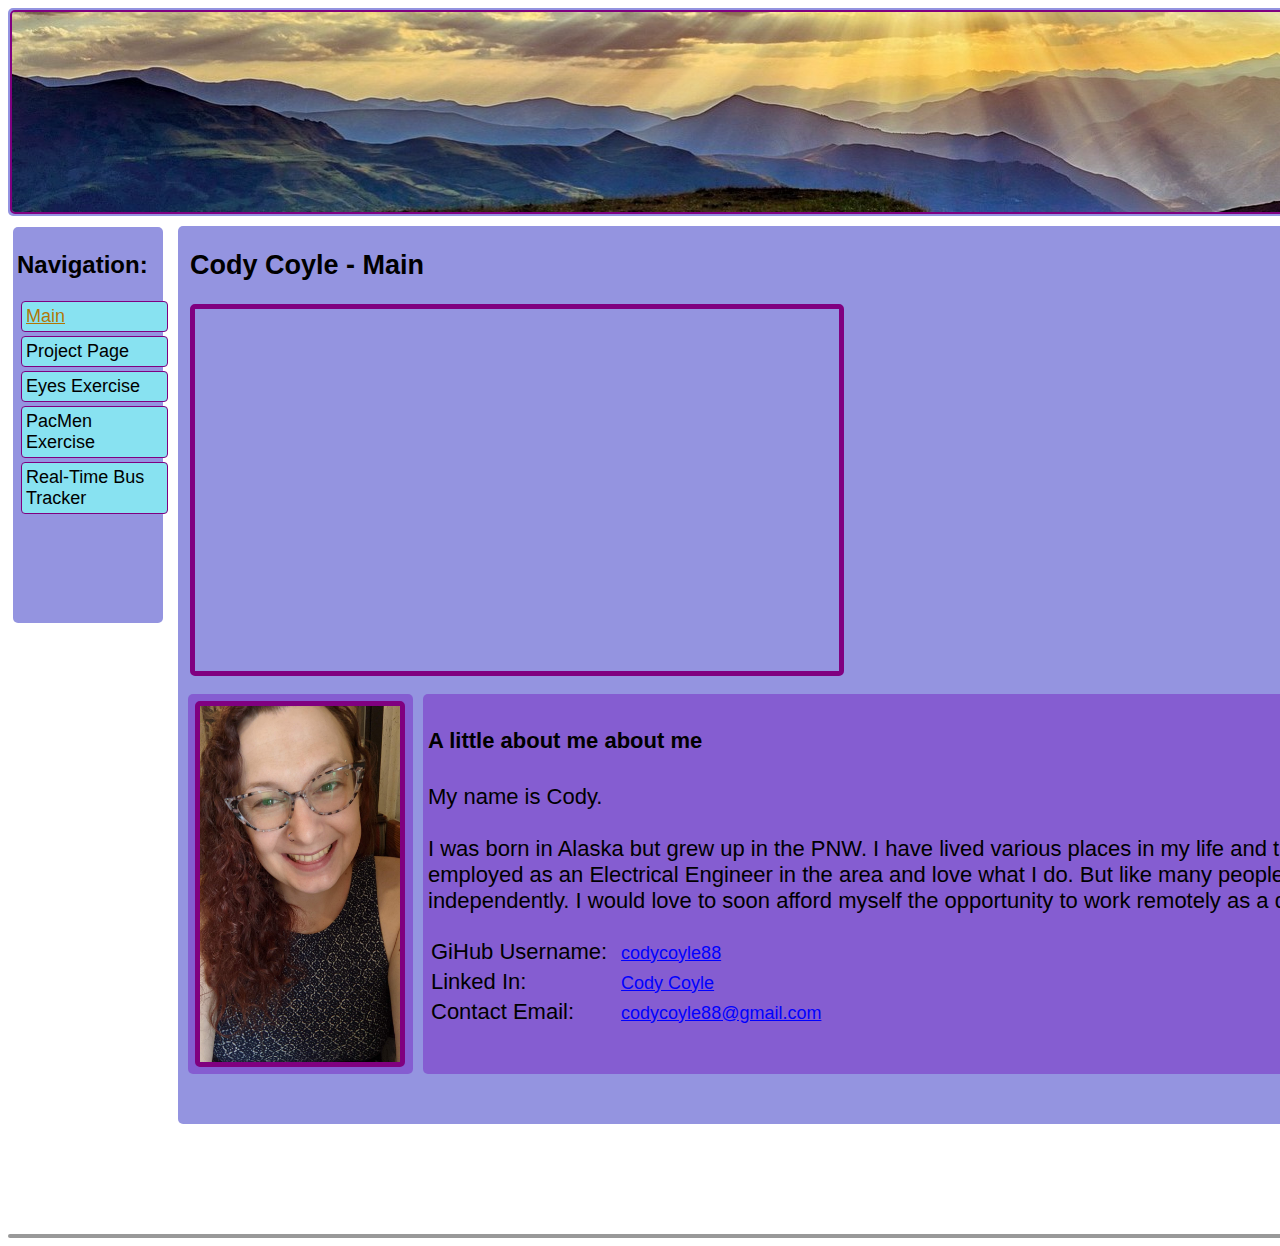
==== index.html @ b9621a22 "Add files via upload" ====
<!DOCTYPE html>
<html lang="en">
    <head>
        <meta charset="utf-8">
        <meta name="description" content="Cody's main page with bio and project links and other navigation.">
        <link rel="stylesheet" href="css/index.css"> </link>
        <title><h1>Cody's Main Page</h1></title>
    </head>
    <body id="main">
        <div class="mainwrapper">
            <div class="box header"><!--Header-->
                <section>
                    <img src="images/header_photo.jpg" width="1885px" height="200px" alt="Beautiful Sunset"/>
                    </section>
            </div>
            <div id="navbar" class="box sidebar"><!--Navigation:-->
                <h2>Navigation:</h2>
                <section>
                    <button class="highlightbutton" onclick="location.href='https://codycoyle88.github.io/index.html'" type="button">
                        Main</button>
                    <button class="navbutton" onclick="location.href='https://codycoyle88.github.io/projects.html'" type="button">
                        Project Page</button>
                    <button class="navbutton" onclick="location.href='https://codycoyle88.github.io/eyes/index.html'" type="button">
                        Eyes Exercise</button>
                    <button class="navbutton" onclick="location.href='https://codycoyle88.github.io/pacman/index.html'" type="button">
                        PacMen Exercise</button>
                    <button class="navbutton" onclick="location.href='https://codycoyle88.github.io/realtimebustracker/index.html'" type="button">
                        Real-Time Bus Tracker</button>
                </section>
        </div>
            <div class="box content"> <!--Content-->
                <section>
                    <h2>Cody Coyle - Main</h2>
                            <!-- Profile title and Profile pic -->
                            <iframe id="linkframe" width="644" height="362" src="https://www.youtube.com/embed/akjAt3VQAqs" title="🔥 The Best Winter Campfire 🔥 Ultra HD 4K - Relaxing Fire Burning With Crackling Fireplace Sounds" frameborder="0" allow="accelerometer; autoplay; clipboard-write; encrypted-media; gyroscope; picture-in-picture" allowfullscreen></iframe>
                    </section>
                    <!-- Interests section, unordered list-->
                    <!--
                    <section>
                        <h2>Interests</h2>
                        <ul>
                            <li>Music - <a href=https://www.youtube.com/watch?v=7s8-esX9DgI> Recent favorite</a></li>
                            <li>Programming - <a href=https://www.arduino.cc/> Arduino</a></li>
                            <li>3d Printing</li>
                        </ul>
                    </section>
                    -->
                    <!-- Closing picture section, sunset.-->
                    <!--
                    <section>
                    <img src="images/sunset.jpg" width="500" alt="Sunset- wide shot"/>
                    </section>
                    -->
            </div>
        <div class="box content_bioL">
            <img id="meimage" src="images/codypic.jpg" width="200" alt="Main profile picture"/>
        </div>
        <div class="box content_bioR">
            <!-- About me section, title and un ordered list-->
            <section>
                <h4>A little about me about me</h4>
                <p>My name is Cody. 
                    <br/><br/>I was born in Alaska but grew up in the PNW.
                    I have lived various places in my life and traveled all around the country for work.
                    I am currently employed as an Electrical Engineer in the area and love what I do. 
                    But like many people, I hope to create the ability to employ and support myself independently.
                    I would love to soon afford myself the opportunity to work remotely as a developer.
                </p>

                <table>
                    <tr>
                      <td>GiHub Username: </td>
                      <td><a href=https://github.com/codycoyle88> codycoyle88</a></td>
                    </tr>
                    <tr>
                      <td>Linked In:</td>
                      <td><a href=https://www.linkedin.com/in/cody-coyle-1199939a/>Cody Coyle</a></td>
                    </tr>
                    <tr>
                        <td>Contact Email:</td>
                        <td><a href=mailto:codycoyle88@gmail.com> codycoyle88@gmail.com</a></td>
                    </tr>
                  </table>
            </section>
        </div>
            <div class="box footer"><!--Footer--></div>
        </div>
    </body>
</html>
---- css/index.css ----
/*
body {

}
*/
/*
h1  {
    color: black;
    
    font-family:'Trebuchet MS', 'Lucida Sans Unicode', 'Lucida Grande', 'Lucida Sans', Arial, sans-serif;
    text-align: left;
}

h2 {
    color: black;
    font-family:'Trebuchet MS', 'Lucida Sans Unicode', 'Lucida Grande', 'Lucida Sans', Arial, sans-serif;
    font: 24px;
    text-align: left;
}

h3 {
    color: black;
    font: 18px;
    font-family:'Trebuchet MS', 'Lucida Sans Unicode', 'Lucida Grande', 'Lucida Sans', Arial, sans-serif;
    text-align: left;
}

h4 {
    color: black;
    font: 32px;
    font-family:'Trebuchet MS', 'Lucida Sans Unicode', 'Lucida Grande', 'Lucida Sans', Arial, sans-serif;
    text-align: left;
}

p {
    color: black;
    font-family:'Trebuchet MS', 'Lucida Sans Unicode', 'Lucida Grande', 'Lucida Sans', Arial, sans-serif;
    text-align: left;
}
li{
    color: black;
    font-family:'Trebuchet MS', 'Lucida Sans Unicode', 'Lucida Grande', 'Lucida Sans', Arial, sans-serif;
    text-align: left;
}
*/

.mainwrapper {
        display: grid;
        grid-gap: 10px;
        background-color: #fff;
        color: #444;
    
        /* TODO: Define the grid-template-columns and grid-template-areas values here. */
        grid-template-rows: 10px 1fr 190px 1fr;
        grid-template-columns: 30px 120px 165px 60px;
        grid-template-areas:
          'header header header'
          'sidebar content content'
          'sidebar content_bioL content_bioR'
          '------- content content'
          'footer  footer  footer';
}
    
.projectswrapper {
    display: grid;
    grid-gap: 10px;
    background-color: #fff;
    color: #444;
    /* TODO: Define the grid-template-columns and grid-template-areas values here. */
    grid-template-rows: 10px 1fr 120px 1fr;
    grid-template-columns: 30px 120px 165px 60px;
    grid-template-areas:
    'header header header'
    'sidebar contentprojects contentprojects'
    'sidebar eyesdescription eyesdescription'
    'sidebar pacmendescription pacmendescription'
    '------- bustrackerdescription bustrackerdescription'
    '------- contentprojects contentporjects'
    'footer  footer  footer';
}

.header {
    /* TODO: Define the grid area here */
    grid-column-start: 1;
    grid-column-end: 6;
    grid-row-start: 1;
    grid-row-end: 3;
    border-radius: 1px;
    padding: 1px;
    background-color:black;
    }

.box.sidebar {
    /* TODO: Define the grid area here */
    grid-column-start: 1;
    grid-column-end: 3;
    grid-row-start: 3;
    grid-row-end: 6; 
    color: black;
    font-size: 16px;
    font-family:'Trebuchet MS', 'Lucida Sans Unicode', 'Lucida Grande', 'Lucida Sans', Arial, sans-serif;
    text-align: left;
    margin: 1px 5px;
    padding: 4px 4px;
}

.highlightbutton{
    border: 1px solid black;
    border-radius: 4px;
    border-color: purple;
    background-color: rgb(136, 226, 241);
    padding: 4px 4px;
    text-align: left;
    color : rgba(179, 116, 0, 0.986);
    text-decoration: underline;
    display: inline-block;
    font-size: 18px;
    font-family:'Trebuchet MS', 'Lucida Sans Unicode', 'Lucida Grande', 'Lucida Sans', Arial, sans-serif;
    margin: 2px 4px;
    width: 147px;
    cursor: pointer;
} 

.navbutton{
    border: 1px solid black;
    border-radius: 4px;
    border-color: purple;
    background-color: rgb(136, 226, 241);
    padding: 4px 4px;
    display: inline-block;
    color: black;
    font-size: 18px;
    font-family:'Trebuchet MS', 'Lucida Sans Unicode', 'Lucida Grande', 'Lucida Sans', Arial, sans-serif;
    text-align: left;
    margin: 2px 4px;
    width: 147px;
    cursor: pointer;
}
.navbutton:hover{
    color: hotpink;
    font-style: oblique;
    cursor: pointer;
}

a:hover {
    color: hotpink;
    cursor: pointer;
}


a {
    display:inline-block;
    padding-left: 10px;
    text-align: center;
    font-size: 18px;
    color: blue;
    font-family:'Trebuchet MS', 'Lucida Sans Unicode', 'Lucida Grande', 'Lucida Sans', Arial, sans-serif;
    }

a:hover {
    color: hotpink;
    font-style: oblique;
    cursor: pointer;
}
.content {
    /* TODO: Define the grid area here */
    grid-column-start: 3;
    grid-column-end: 6;
    grid-row-start: 3;
    grid-row-end: 55;
    color: black;
    font-family:'Trebuchet MS', 'Lucida Sans Unicode', 'Lucida Grande', 'Lucida Sans', Arial, sans-serif;
    font-size: 18px;
    text-align: left;
}

.content h2{
    width: 400px;
    padding-left: 10px;
}

.contentprojects{
    /* TODO: Define the grid area here */
    grid-column-start: 3;
    grid-column-end: 6;
    grid-row-start: 3;
    grid-row-end: 15;
    color: black;
    font-family:'Trebuchet MS', 'Lucida Sans Unicode', 'Lucida Grande', 'Lucida Sans', Arial, sans-serif;
    font-size: 18px;
    text-align: left;
}

.contentprojects h2{
    width: 400px;
    padding-left: 10px;
}

.box {
    background-color: #9494e0;
    border-radius: 5px;
    padding: 2px;
}



.content_bioL {
    /* TODO: Define the grid area here */
    grid-column-start: 3;
    grid-column-end: 5;
    grid-row-start: 12;
    grid-row-end: 50;
    background-color: #7c3bc79c;
    border-radius: 5px;
    border-width: 4px;
    border-color: purple;
    padding: 7px;
    margin-left: 10px;
    color: black;
    font-size: 22px;
    font-family:'Trebuchet MS', 'Lucida Sans Unicode', 'Lucida Grande', 'Lucida Sans', Arial, sans-serif;
    text-align: left;
    
}

.content_bioR {
    /* TODO: Define the grid area here */
    grid-column-start: 5;
    grid-column-end: 6;
    grid-row-start: 12;
    grid-row-end: 50;
    background-color: #7c3bc79c;
    border-radius: 5px;
    border-width: 4px;
    border-color: black;
    padding: 5px;
    color: black;
    font-size: 22px;
    font-family:'Trebuchet MS', 'Lucida Sans Unicode', 'Lucida Grande', 'Lucida Sans', Arial, sans-serif;
    text-align: left;
}

.eyesdescription {
    /* TODO: Define the grid area here */
    grid-column-start: 3;
    grid-column-end: 6;
    grid-row-start: 4;
    grid-row-end: 6;
    background-color: #7c3bc79c;
    border-radius: 5px;
    border-width: 4px;
    border-color: purple;
    padding: 7px;
    margin-left: 10px;
    color: black;
    font-size: 22px;
    font-family:'Trebuchet MS', 'Lucida Sans Unicode', 'Lucida Grande', 'Lucida Sans', Arial, sans-serif;
    text-align: left;
}

.pacmendescription {
    /* TODO: Define the grid area here */
    grid-column-start: 3;
    grid-column-end: 6;
    grid-row-start: 6;
    grid-row-end: 8;
    background-color: #7c3bc79c;
    border-radius: 5px;
    border-width: 4px;
    border-color: purple;
    padding: 7px;
    margin-left: 10px;
    color: black;
    font-size: 22px;
    font-family:'Trebuchet MS', 'Lucida Sans Unicode', 'Lucida Grande', 'Lucida Sans', Arial, sans-serif;
    text-align: left;
}

.bustrackerdescription {
    /* TODO: Define the grid area here */
    grid-column-start: 3;
    grid-column-end: 6;
    grid-row-start: 8;
    grid-row-end: 10;
    background-color: #7c3bc79c;
    border-radius: 5px;
    border-width: 4px;
    border-color: purple;
    padding: 7px;
    margin-left: 10px;
    color: black;
    font-size: 22px;
    font-family:'Trebuchet MS', 'Lucida Sans Unicode', 'Lucida Grande', 'Lucida Sans', Arial, sans-serif;
    text-align: left;
}

img{
    display:block;
    border: 2px solid Purple;
    border-radius: 5px;
    margin-left: auto;
    margin-right: auto; 
}

#linkframe{
    border: 5px solid purple;
    border-radius: 5px;
    margin-left: 10px;
}

#meimage{
    display:block;
    border: 5px solid Purple;
    margin-left: 0px;
    margin-right: 10px;
}

.footer {
    /* TODO: Define the grid area here */
    grid-column-start: 1;
    grid-column-end: 6;
    grid-row-start: 65;
    grid-row-end: 66;
    background-color: #999;
}
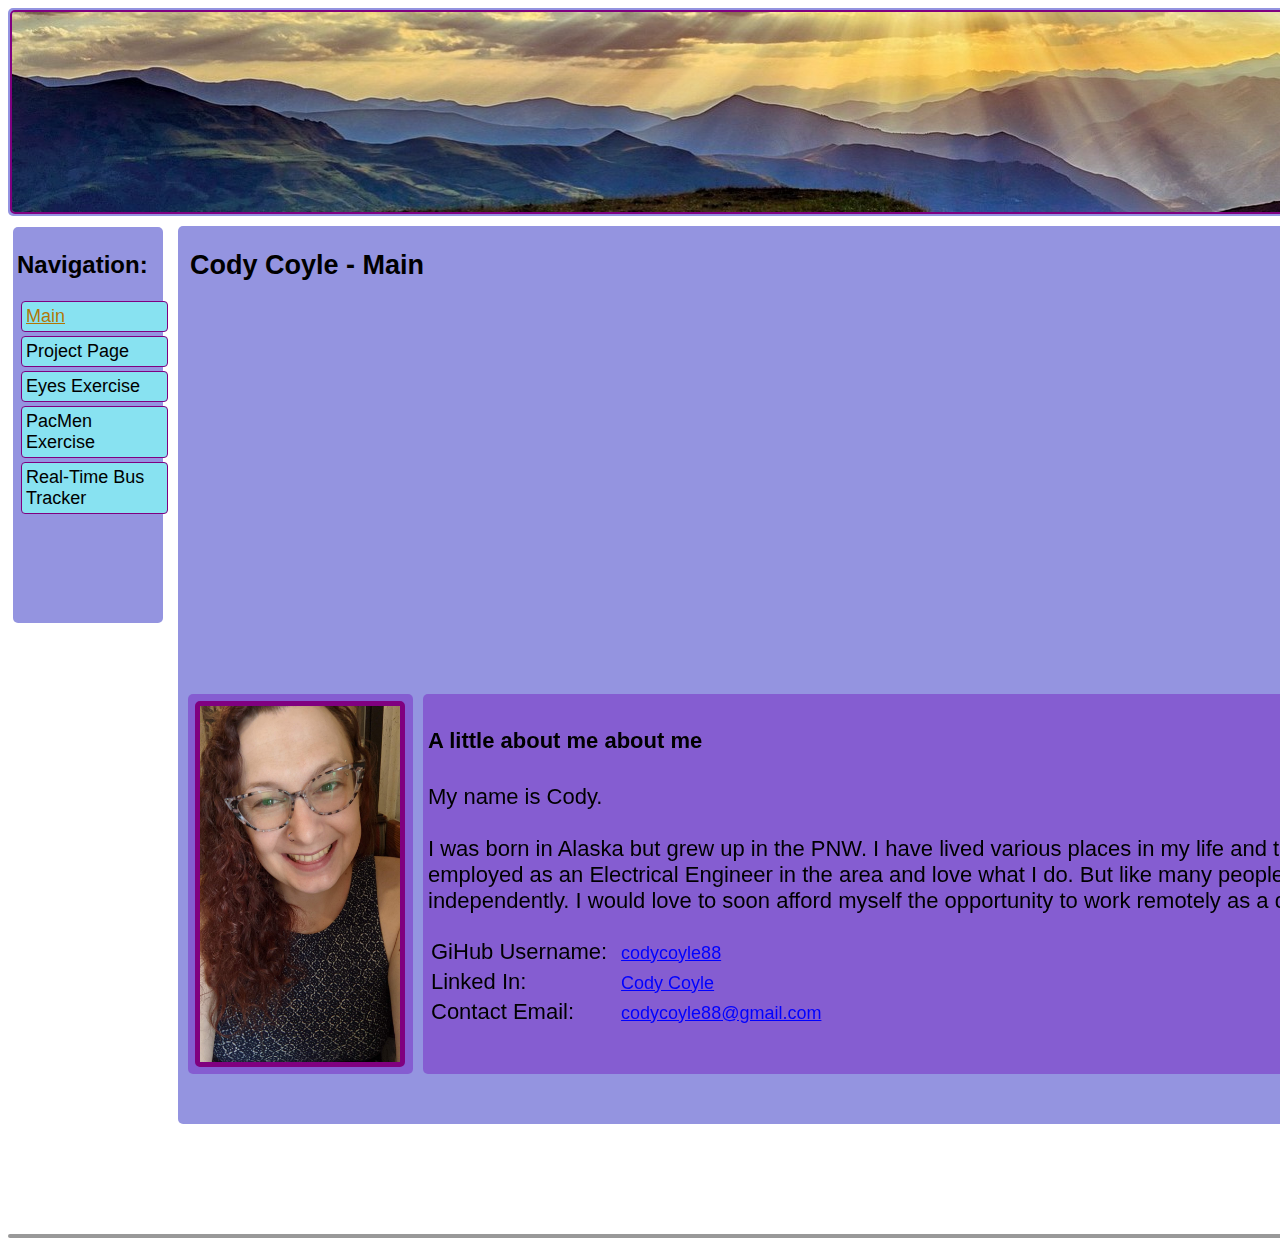
==== commit f15e606a: "Update index.html" ====
--- a/index.html
+++ b/index.html
@@ -32,7 +32,7 @@
                 <section>
                     <h2>Cody Coyle - Main</h2>
                             <!-- Profile title and Profile pic -->
-                            <iframe id="linkframe" width="644" height="362" src="https://www.youtube.com/embed/akjAt3VQAqs" title="🔥 The Best Winter Campfire 🔥 Ultra HD 4K - Relaxing Fire Burning With Crackling Fireplace Sounds" frameborder="0" allow="accelerometer; autoplay; clipboard-write; encrypted-media; gyroscope; picture-in-picture" allowfullscreen></iframe>
+                            <iframe width="455" height="809" src="https://www.youtube.com/embed/K1ATvb8ei2I" title="October 24, 2022" frameborder="0" allow="accelerometer; autoplay; clipboard-write; encrypted-media; gyroscope; picture-in-picture" allowfullscreen></iframe>
                     </section>
                     <!-- Interests section, unordered list-->
                     <!--
--- a/css/index.css
+++ b/css/index.css
@@ -323,4 +323,3 @@
     grid-row-end: 66;
     background-color: #999;
 }
-
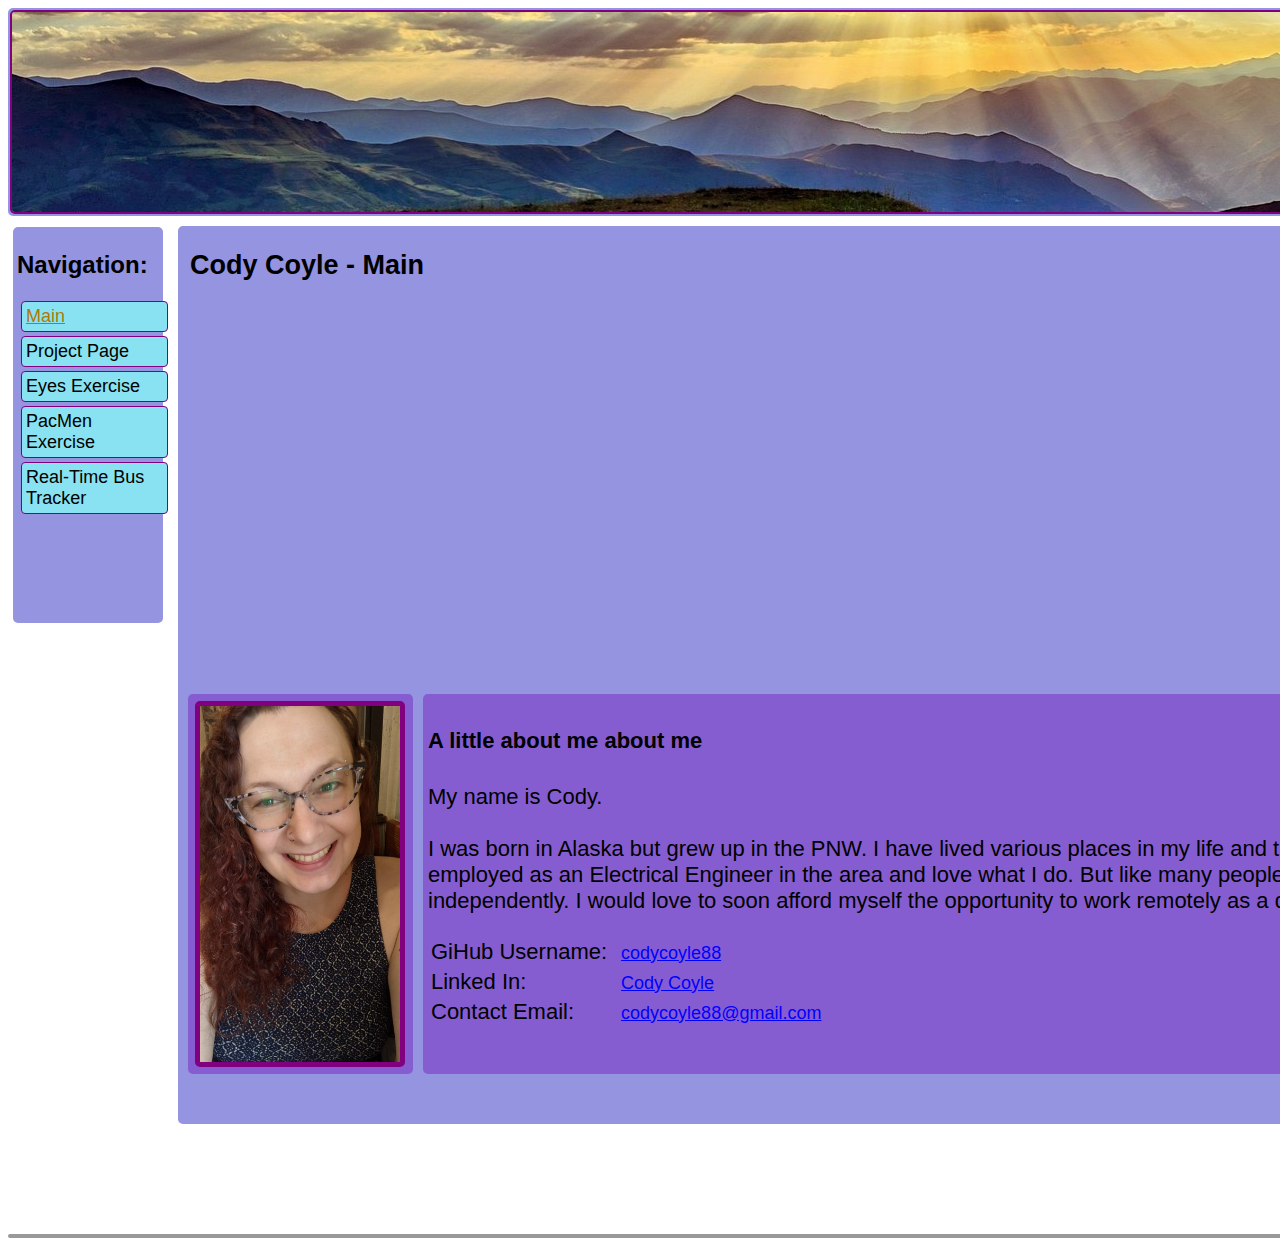
==== commit d03da333: "Update index.html" ====
--- a/index.html
+++ b/index.html
@@ -32,7 +32,7 @@
                 <section>
                     <h2>Cody Coyle - Main</h2>
                             <!-- Profile title and Profile pic -->
-                            <iframe width="455" height="809" src="https://www.youtube.com/embed/K1ATvb8ei2I" title="October 24, 2022" frameborder="0" allow="accelerometer; autoplay; clipboard-write; encrypted-media; gyroscope; picture-in-picture" allowfullscreen></iframe>
+                            <iframe width="213.72" height="380" src="https://www.youtube.com/embed/K1ATvb8ei2I" title="October 24, 2022" frameborder="0" allow="accelerometer; autoplay; clipboard-write; encrypted-media; gyroscope; picture-in-picture" allowfullscreen></iframe>
                     </section>
                     <!-- Interests section, unordered list-->
                     <!--
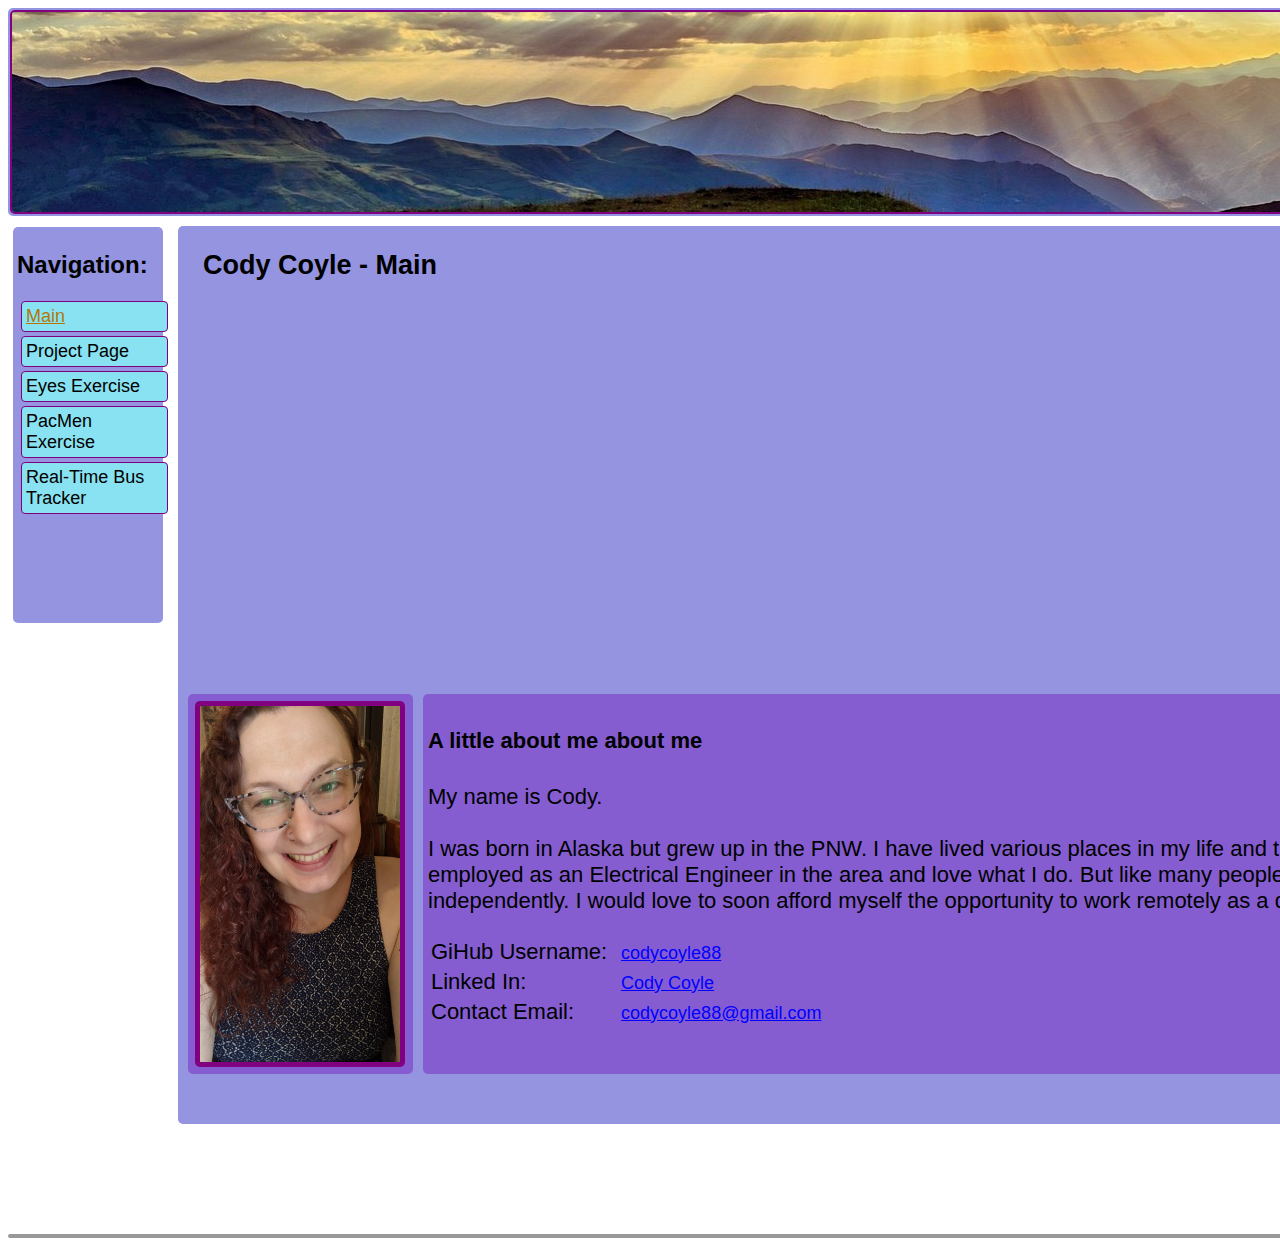
==== commit 83c66af8: "Update index.html" ====
--- a/index.html
+++ b/index.html
@@ -4,7 +4,7 @@
         <meta charset="utf-8">
         <meta name="description" content="Cody's main page with bio and project links and other navigation.">
         <link rel="stylesheet" href="css/index.css"> </link>
-        <title><h1>Cody's Main Page</h1></title>
+        <title>Cody's Main Page</title>
     </head>
     <body id="main">
         <div class="mainwrapper">
--- a/css/index.css
+++ b/css/index.css
@@ -179,6 +179,11 @@
     padding-left: 10px;
 }
 
+.box.content {
+    padding-left: 15px;
+    background-color: #9494e0;
+    border-radius: 5px;
+}
 .contentprojects{
     /* TODO: Define the grid area here */
     grid-column-start: 3;
